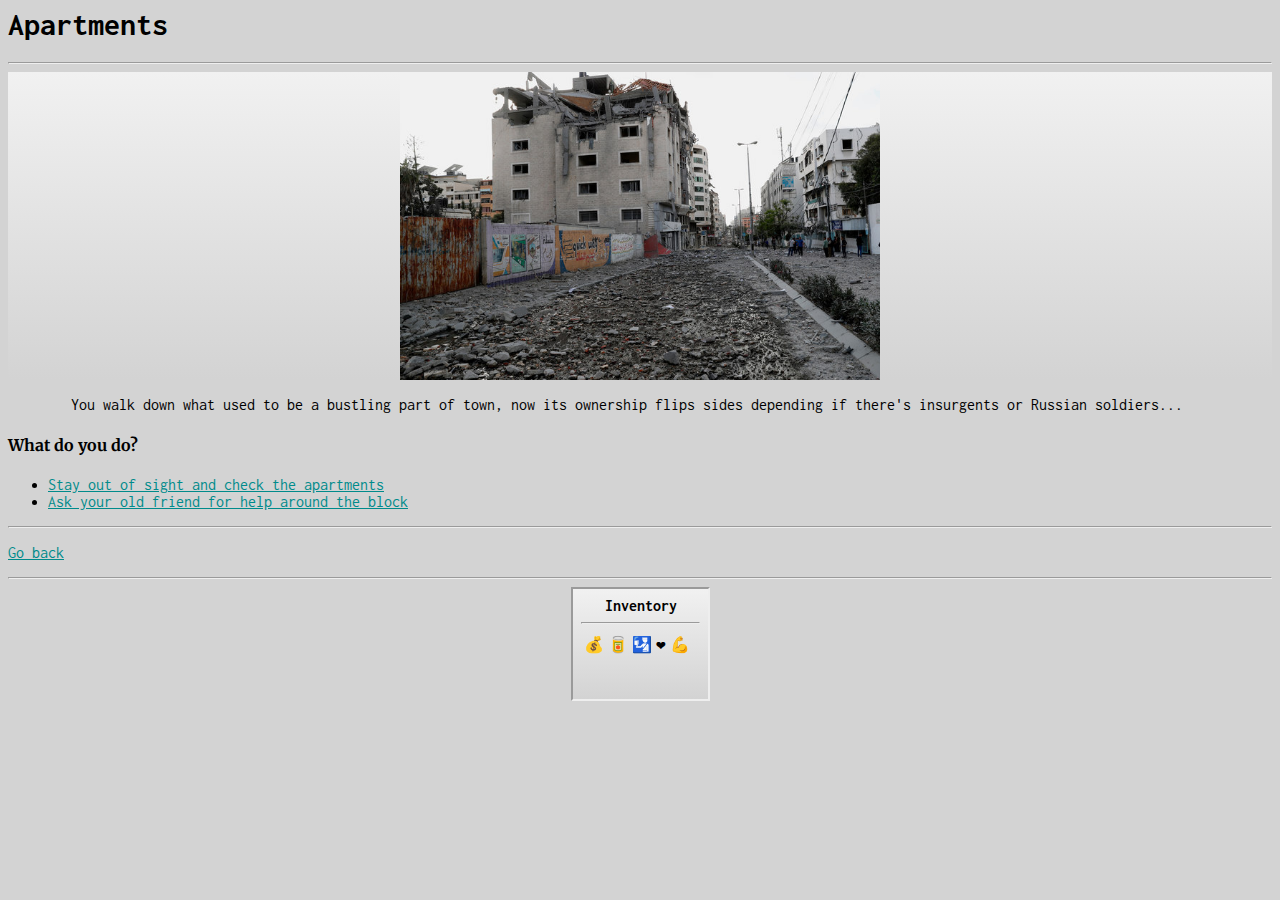
==== apartments.html @ 83642df5 "added HTML & CSS files" ====
<html>
    <head>
        <title> War Empathy </title>
        <link rel="icon" href="pics/icon.png"/>
        <link href='styles/styles.css' rel="stylesheet">
        <link href="https://fonts.googleapis.com/css2?family=Inconsolata:wght@500&family=Merriweather:wght@300&display=swap" rel="stylesheet">
    </head>
    <body>
        <h1> Apartments </h1>
        <hr>
        <span class="background-gradient center">
            <img src="pics/apartmentExterior.jpg" width=480/>
        </span>
        <p class="indent">You walk down what used to be a bustling part of town, now its ownership flips sides
            depending if there's insurgents or Russian soldiers...
        </p>
        <h4>What do you do?</h4>
        <ul>
            <li> <a id="blackMarket" href="blackMarket.html"> Stay out of sight and check the apartments </a></li>
            <li> <a href='#' onclick='die()'> Ask your old friend for help around the block </a></li>
        </ul>
        <hr>
        <p>
            <a id='exit' href='home.html'>Go back</a>
        </p>
        <hr>
        <div class='center'>
            <iframe src='inventory.html' id=inventory height=110 width=135></iframe>
        </div>
        <script>
            inventory.src += location.search;
            exit.href += location.search;
            blackMarket.href += location.search;

            function die(){
                document.body.innerHTML = (
                    `<h1>You Died</h1>
                    <hr>
                    <span class='center'>
                        <img src="pics/sniper.jpg" width=480>
                    </span>
                    <p class='indent center'>You were shot walking down the street; Mistaken as an insurgent.</p>
                    <a href="index.html"> <h4 class='center'> Game Over </h4> </a>
                    <audio autoplay>
                        <source src="pics/shot.mp3">
                    </audio>`
                );
            }
        </script>
    </body>
</html>
---- styles/styles.css ----
/* Fonts: */
.merriweather-font{
    font-family: 'Merriweather', serif;
}

.inconsolata-font{
    font-family: 'Inconsolata', monospace;
}

/* Element selectors */
body{
    background-color: lightgray;
    font-family: 'Inconsolata', monospace;
}

button{
    font-family: 'Merriweather', serif;
    border-radius: 8px;
    padding: 12px;
    font-size: medium;
    color: rgb(243, 243, 243);
    background-color: darkslategray;
    transition-duration: 0.3s;
    margin-right: 5px;
}
button:hover{
    background-color: snow;
    color: black;
}
a{
    color: darkcyan;
}
a:hover{
    transition-duration: 0.3s;
    color: black;
}
h4{
    font-family: 'Merriweather', serif;
}

/* Class selectors */
.center{
    display: flex;
    justify-content: center;
    
    /*display: block;
    margin-left: auto;
    margin-right: auto;*/
}

.right-align{
    text-align: right;
}

.indent{
    text-indent: 5%;
}

.bold{
    font-weight: bold;
}

.italic{
    font-style: italic;
}

.background-gradient{
    
    background-image: linear-gradient(#F1F1F1, lightgray);
}
.background-snow{
    background-color: snow;
}

.spacer{
    width: 4px;
    height: auto;
    display: flex;
}

.hide-me{
    display: none;
}

/* ID Selectors: */
#submit-button{
    border-radius: 2px;
    padding: 4px;
    font-size: small;
    margin-left: 10px;
}

/* button{
    font-family: 'Merriweather', serif;
    border-radius: 8px;
    padding: 12px;
    font-size: medium;
    color: rgb(243, 243, 243);
    background-color: darkslategray;
    transition-duration: 0.3s;
    margin-right: 5px;
}
button:hover{
    background-color: snow;
    color: black;
}*/
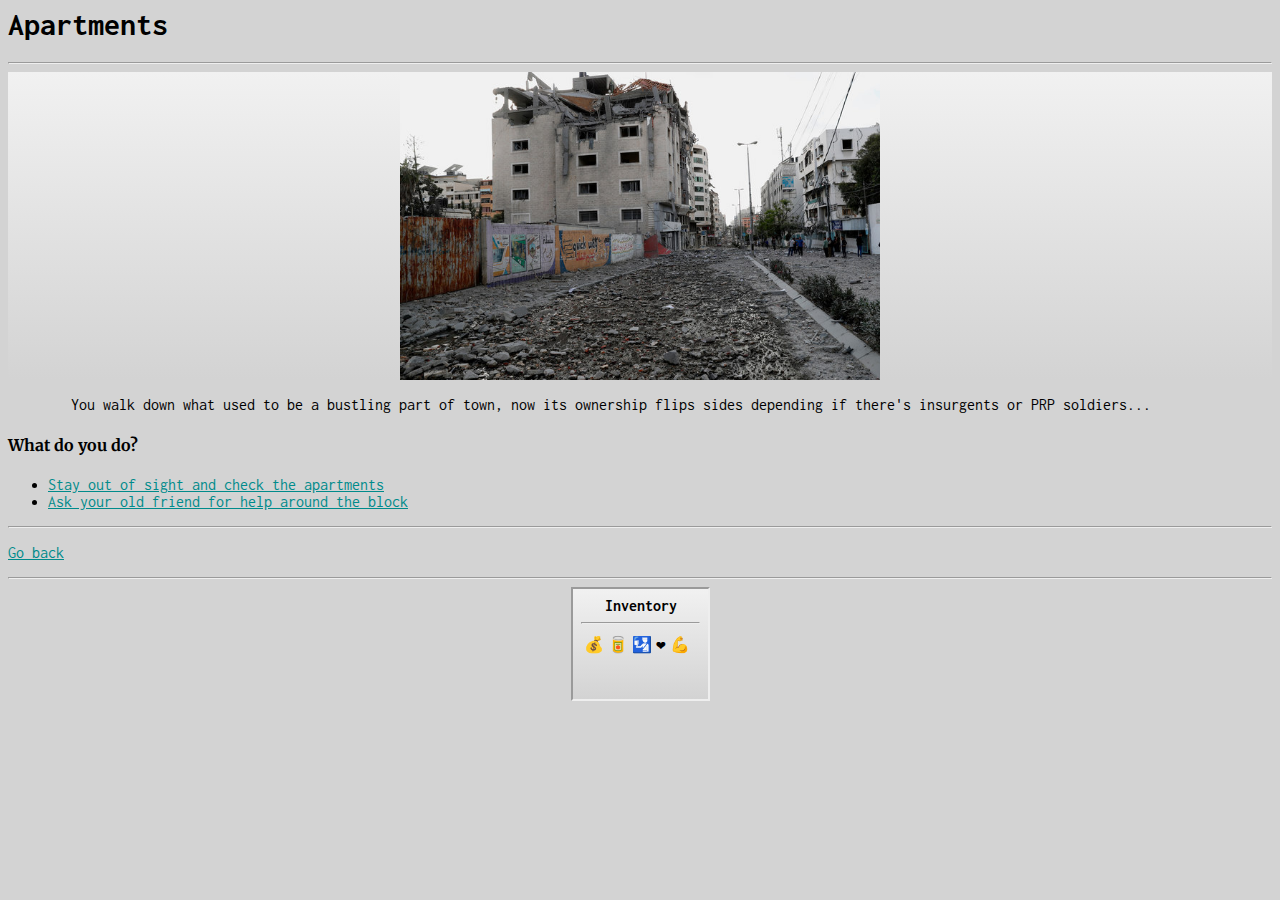
==== commit 37a04f10: "updated apartment file" ====
--- a/apartments.html
+++ b/apartments.html
@@ -12,7 +12,7 @@
             <img src="pics/apartmentExterior.jpg" width=480/>
         </span>
         <p class="indent">You walk down what used to be a bustling part of town, now its ownership flips sides
-            depending if there's insurgents or Russian soldiers...
+            depending if there's insurgents or PRP soldiers...
         </p>
         <h4>What do you do?</h4>
         <ul>
